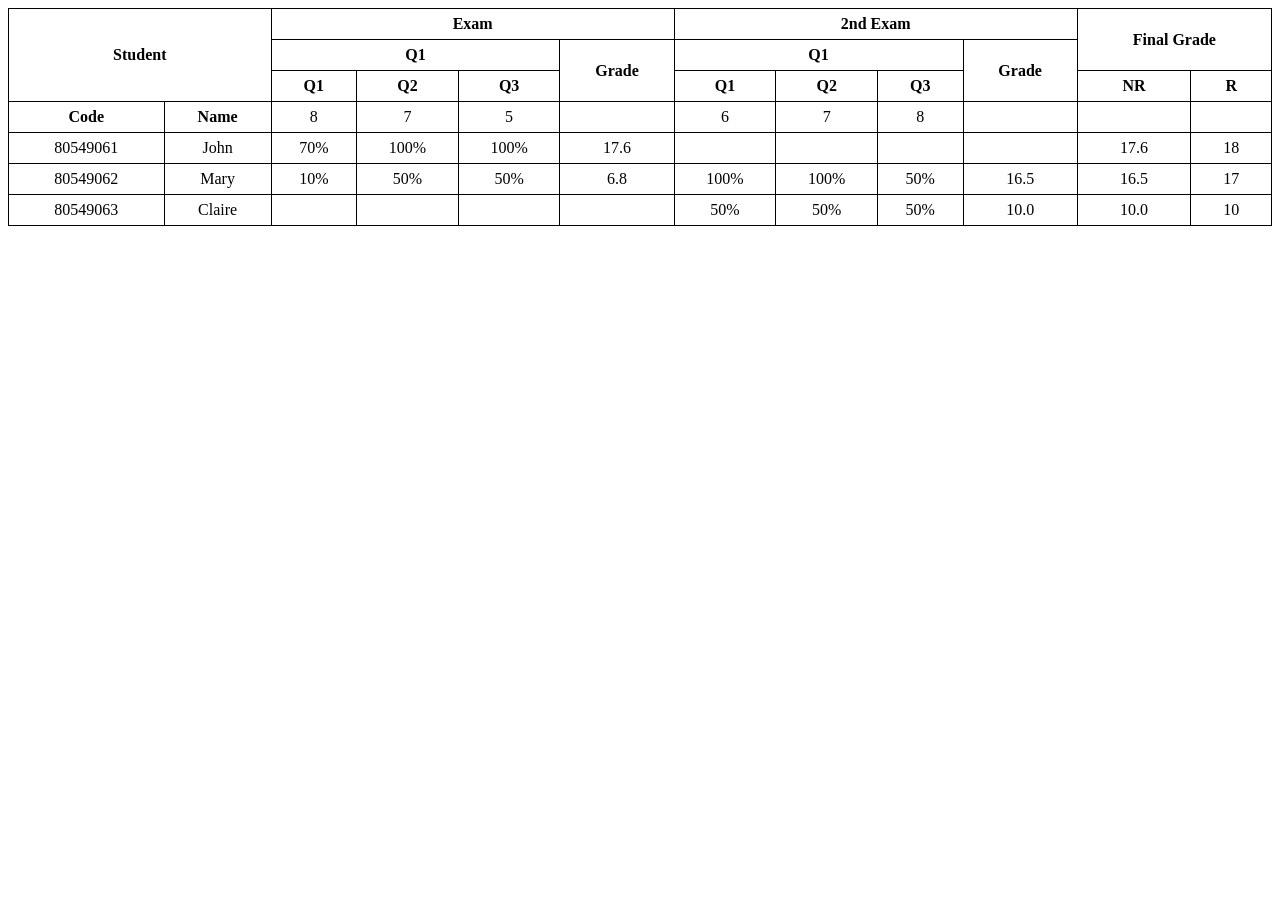
==== task1/task1.html @ 3175d6af "Bai1" ====
<!DOCTYPE html>
<html lang="en">
<head>
    <meta charset="UTF-8">
    <title>Student Exam Table</title>
    <style>
        table {
            border-collapse: collapse;
            width: 100%;
            text-align: center;
        }
        th, td {
            border: 1px solid black;
            padding: 6px;
        }
        th {
            font-weight: bold;
        }
    </style>
</head>
<body>

<table>
    <!-- Row 1 -->
    <tr>
        <th colspan="2" rowspan="3">Student</th>
        <th colspan="4">Exam</th>
        <th colspan="4">2nd Exam</th>
        <th colspan="2" rowspan="2">Final Grade</th>
    </tr>

    <!-- Row 2 -->
    <tr>
        <th colspan="3">Q1</th>
        <th rowspan="2">Grade</th>
        <th colspan="3">Q1</th>
        <th rowspan="2">Grade</th>
    </tr>

    <!-- Row 3 -->
    <tr>
        <th>Q1</th>
        <th>Q2</th>
        <th>Q3</th>

        <th>Q1</th>
        <th>Q2</th>
        <th>Q3</th>

        <th>NR</th>
        <th>R</th>
    </tr>

    <!-- Header Code / Name -->
    <tr>
        <th>Code</th>
        <th>Name</th>

        <td>8</td>
        <td>7</td>
        <td>5</td>
        <td></td>

        <td>6</td>
        <td>7</td>
        <td>8</td>
        <td></td>

        <td></td>
        <td></td>
    </tr>

    <!-- John -->
    <tr>
        <td>80549061</td>
        <td>John</td>

        <td>70%</td>
        <td>100%</td>
        <td>100%</td>
        <td>17.6</td>

        <td></td>
        <td></td>
        <td></td>
        <td></td>

        <td>17.6</td>
        <td>18</td>
    </tr>

    <!-- Mary -->
    <tr>
        <td>80549062</td>
        <td>Mary</td>

        <td>10%</td>
        <td>50%</td>
        <td>50%</td>
        <td>6.8</td>

        <td>100%</td>
        <td>100%</td>
        <td>50%</td>
        <td>16.5</td>

        <td>16.5</td>
        <td>17</td>
    </tr>

    <!-- Claire -->
    <tr>
        <td>80549063</td>
        <td>Claire</td>

        <td></td>
        <td></td>
        <td></td>
        <td></td>

        <td>50%</td>
        <td>50%</td>
        <td>50%</td>
        <td>10.0</td>

        <td>10.0</td>
        <td>10</td>
    </tr>

</table>

</body>
</html>
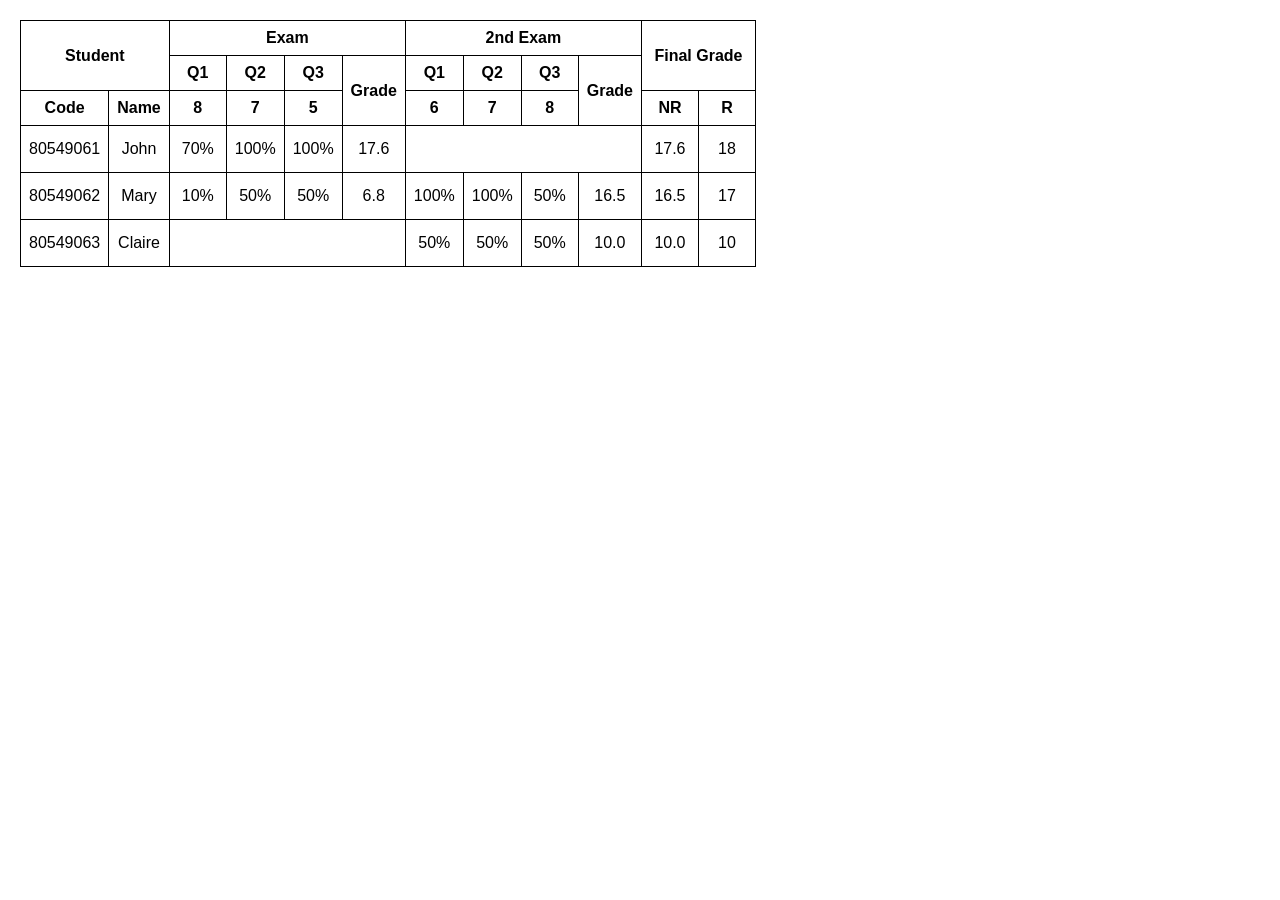
==== commit 5707052a: "Bai3 TH1" ====
--- a/task1/task1.html
+++ b/task1/task1.html
@@ -1,133 +1,112 @@
 <!DOCTYPE html>
-<html lang="en">
+<html lang="vi">
 <head>
     <meta charset="UTF-8">
-    <title>Student Exam Table</title>
+    <meta name="viewport" content="width=device-width, initial-scale=1.0">
+    <title>Bảng điểm</title>
     <style>
+        body {
+            font-family: Arial, sans-serif;
+            margin: 20px; /* Căn lề một chút cho dễ nhìn */
+        }
+
         table {
-            border-collapse: collapse;
-            width: 100%;
+            border-collapse: collapse; /* Gộp đường viền thành nét đơn */
             text-align: center;
         }
+
         th, td {
             border: 1px solid black;
-            padding: 6px;
+            padding: 8px;
+            vertical-align: middle;
+            min-width: 40px; /* Đảm bảo ô không bị quá nhỏ */
         }
+
+        /* Định dạng in đậm cho tiêu đề */
         th {
             font-weight: bold;
+        }
+
+        /* Chiều cao cho các ô */
+        td {
+            height: 30px;
         }
     </style>
 </head>
 <body>
 
-<table>
-    <!-- Row 1 -->
-    <tr>
-        <th colspan="2" rowspan="3">Student</th>
-        <th colspan="4">Exam</th>
-        <th colspan="4">2nd Exam</th>
-        <th colspan="2" rowspan="2">Final Grade</th>
-    </tr>
+    <table>
+        <thead>
+            <tr>
+                <th colspan="2" rowspan="2">Student</th>
+                <th colspan="4">Exam</th>
+                <th colspan="4">2nd Exam</th>
+                <th colspan="2" rowspan="2">Final Grade</th>
+            </tr>
+            
+            <tr>
+                <th>Q1</th>
+                <th>Q2</th>
+                <th>Q3</th>
+                <th rowspan="2">Grade</th> <th>Q1</th>
+                <th>Q2</th>
+                <th>Q3</th>
+                <th rowspan="2">Grade</th> </tr>
 
-    <!-- Row 2 -->
-    <tr>
-        <th colspan="3">Q1</th>
-        <th rowspan="2">Grade</th>
-        <th colspan="3">Q1</th>
-        <th rowspan="2">Grade</th>
-    </tr>
+            <tr>
+                <th>Code</th>
+                <th>Name</th>
+                
+                <th>8</th>
+                <th>7</th>
+                <th>5</th>
+                <th>6</th>
+                <th>7</th>
+                <th>8</th>
+                <th>NR</th>
+                <th>R</th>
+            </tr>
+        </thead>
+        
+        <tbody>
+            <tr>
+                <td>80549061</td>
+                <td>John</td>
+                <td>70%</td>
+                <td>100%</td>
+                <td>100%</td>
+                <td>17.6</td>
+                <td colspan="4"></td> <td>17.6</td>
+                <td>18</td>
+            </tr>
 
-    <!-- Row 3 -->
-    <tr>
-        <th>Q1</th>
-        <th>Q2</th>
-        <th>Q3</th>
+            <tr>
+                <td>80549062</td>
+                <td>Mary</td>
+                <td>10%</td>
+                <td>50%</td>
+                <td>50%</td>
+                <td>6.8</td>
+                <td>100%</td>
+                <td>100%</td>
+                <td>50%</td>
+                <td>16.5</td>
+                <td>16.5</td>
+                <td>17</td>
+            </tr>
 
-        <th>Q1</th>
-        <th>Q2</th>
-        <th>Q3</th>
-
-        <th>NR</th>
-        <th>R</th>
-    </tr>
-
-    <!-- Header Code / Name -->
-    <tr>
-        <th>Code</th>
-        <th>Name</th>
-
-        <td>8</td>
-        <td>7</td>
-        <td>5</td>
-        <td></td>
-
-        <td>6</td>
-        <td>7</td>
-        <td>8</td>
-        <td></td>
-
-        <td></td>
-        <td></td>
-    </tr>
-
-    <!-- John -->
-    <tr>
-        <td>80549061</td>
-        <td>John</td>
-
-        <td>70%</td>
-        <td>100%</td>
-        <td>100%</td>
-        <td>17.6</td>
-
-        <td></td>
-        <td></td>
-        <td></td>
-        <td></td>
-
-        <td>17.6</td>
-        <td>18</td>
-    </tr>
-
-    <!-- Mary -->
-    <tr>
-        <td>80549062</td>
-        <td>Mary</td>
-
-        <td>10%</td>
-        <td>50%</td>
-        <td>50%</td>
-        <td>6.8</td>
-
-        <td>100%</td>
-        <td>100%</td>
-        <td>50%</td>
-        <td>16.5</td>
-
-        <td>16.5</td>
-        <td>17</td>
-    </tr>
-
-    <!-- Claire -->
-    <tr>
-        <td>80549063</td>
-        <td>Claire</td>
-
-        <td></td>
-        <td></td>
-        <td></td>
-        <td></td>
-
-        <td>50%</td>
-        <td>50%</td>
-        <td>50%</td>
-        <td>10.0</td>
-
-        <td>10.0</td>
-        <td>10</td>
-    </tr>
-
-</table>
+            <tr>
+                <td>80549063</td>
+                <td>Claire</td>
+                <td colspan="4"></td> <td>50%</td>
+                <td>50%</td>
+                <td>50%</td>
+                <td>10.0</td>
+                <td>10.0</td>
+                <td>10</td>
+            </tr>
+        </tbody>
+    </table>
 
 </body>
-</html>
+</html>
